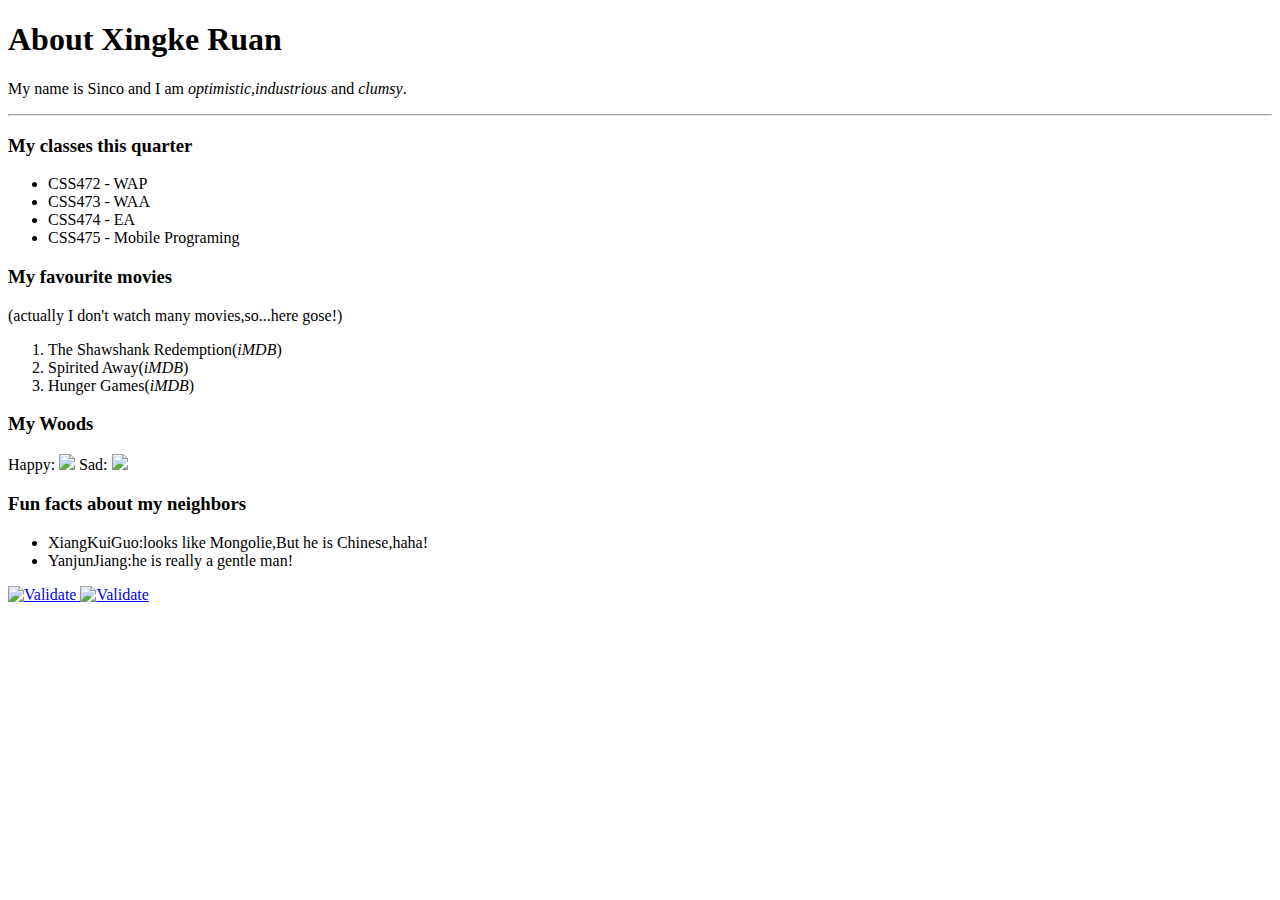
==== aboutme.html @ deb76806 "Update aboutme.html" ====
<!DOCTYPE html>
<html>
	<head>
		<meta charset="gb2312" >
		<title>About me</title>
		<link href="styleme.css" type="text/css" rel="stylesheet"/>
	</head>
	<body>
		<h1>About Xingke Ruan</h1>
		<p id="myself">
			My name is Sinco and I am <em >optimistic,industrious</em> and <em >clumsy</em>.
		</p>
		<hr/>
		
		<h3>My classes this quarter</h3>
		<ul>
			<li>CSS472 - WAP</li>
			<li>CSS473 - WAA</li>
			<li>CSS474 - EA</li>
			<li>CSS475 - Mobile Programing</li>
		</ul>
		<h3>My favourite movies</h3>
		<p id="describe">(actually I don't watch many movies,so...here gose!)</p>
		<ol id="movies">
			<li>The Shawshank Redemption(<em>iMDB</em>)</li>	
			<li>Spirited Away(<em>iMDB</em>)</li>	
			<li>Hunger Games(<em>iMDB</em>)</li>	
		</ol>
		<h3>My Woods</h3>
		<p>Happy:
			<img src="happy.jpg"/>
			Sad:
			<img src="sad.jpg"/>
		</p>

		<h3>Fun facts about my neighbors</h3>
		<ul>
			<li>XiangKuiGuo:looks like Mongolie,But he is Chinese,haha!</li>	
			<li>YanjunJiang:he is really a gentle man!</li>	
		</ul>
		<p>
			<a href="https://validator.w3.org/check/referer">
				<img src=https://mumstudents.org/cs472/2013-09/images/w3c-html.png alt="Validate" />
			</a>
			<a href="https://jigsaw.w3.org/css-validator/check/referer">
				<img src=https://mumstudents.org/cs472/2013-09/images/w3c-css.png alt="Validate" />
			</a>
		</p>
	</body>	
</html>
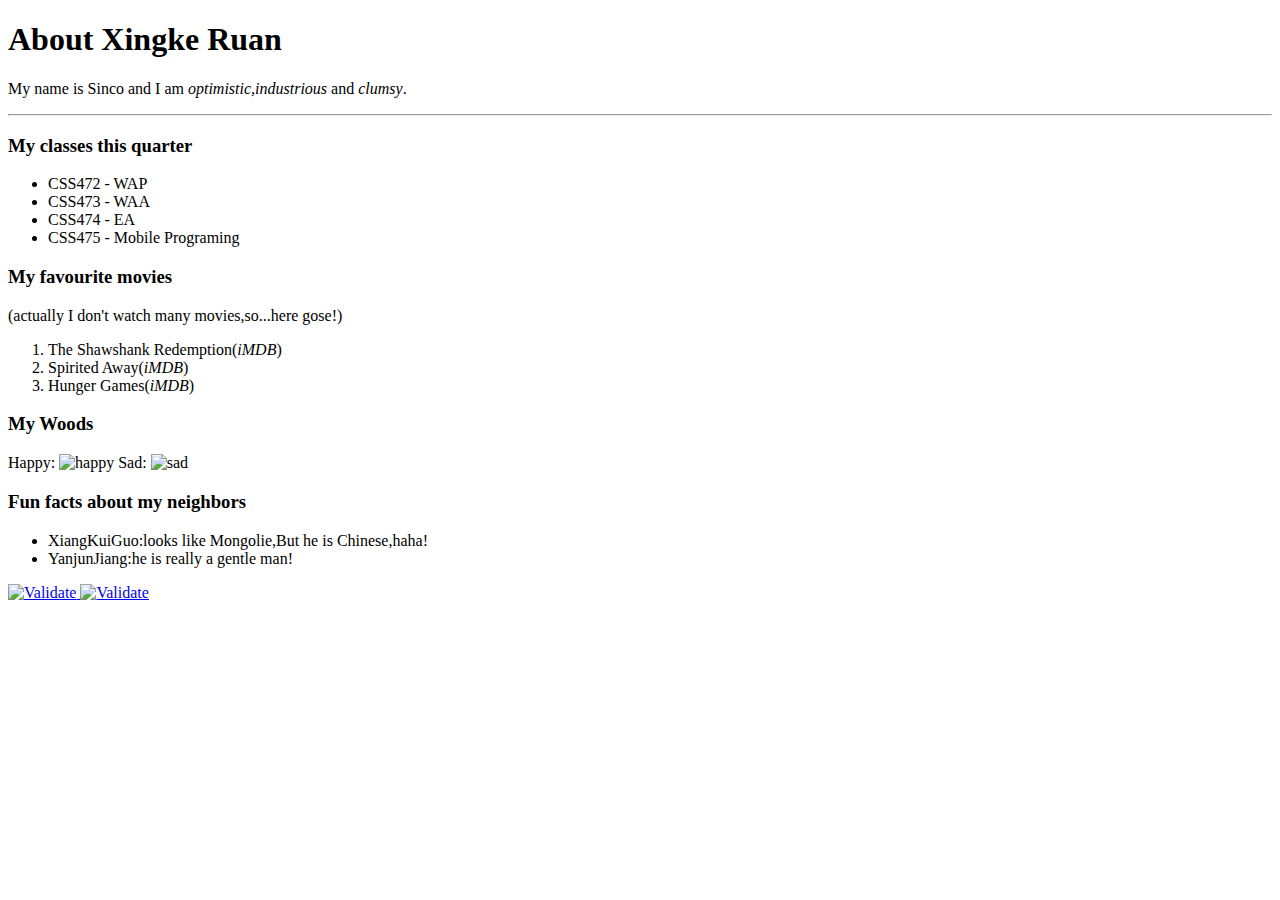
==== commit 65007419: "Update aboutme.html" ====
--- a/aboutme.html
+++ b/aboutme.html
@@ -1,7 +1,7 @@
 <!DOCTYPE html>
 <html>
 	<head>
-		<meta charset="gb2312" >
+		<meta charset="utf-8" >
 		<title>About me</title>
 		<link href="styleme.css" type="text/css" rel="stylesheet"/>
 	</head>
@@ -28,9 +28,9 @@
 		</ol>
 		<h3>My Woods</h3>
 		<p>Happy:
-			<img src="happy.jpg"/>
+			<img src="happy.jpg" alt="happy"/>
 			Sad:
-			<img src="sad.jpg"/>
+			<img src="sad.jpg" alt="sad"/>
 		</p>
 
 		<h3>Fun facts about my neighbors</h3>
@@ -40,10 +40,10 @@
 		</ul>
 		<p>
 			<a href="https://validator.w3.org/check/referer">
-				<img src=https://mumstudents.org/cs472/2013-09/images/w3c-html.png alt="Validate" />
+				<img src=http://mumstudents.org/cs472/2013-09/images/w3c-html.png alt="Validate" />
 			</a>
 			<a href="https://jigsaw.w3.org/css-validator/check/referer">
-				<img src=https://mumstudents.org/cs472/2013-09/images/w3c-css.png alt="Validate" />
+				<img src=http://mumstudents.org/cs472/2013-09/images/w3c-css.png alt="Validate" />
 			</a>
 		</p>
 	</body>	
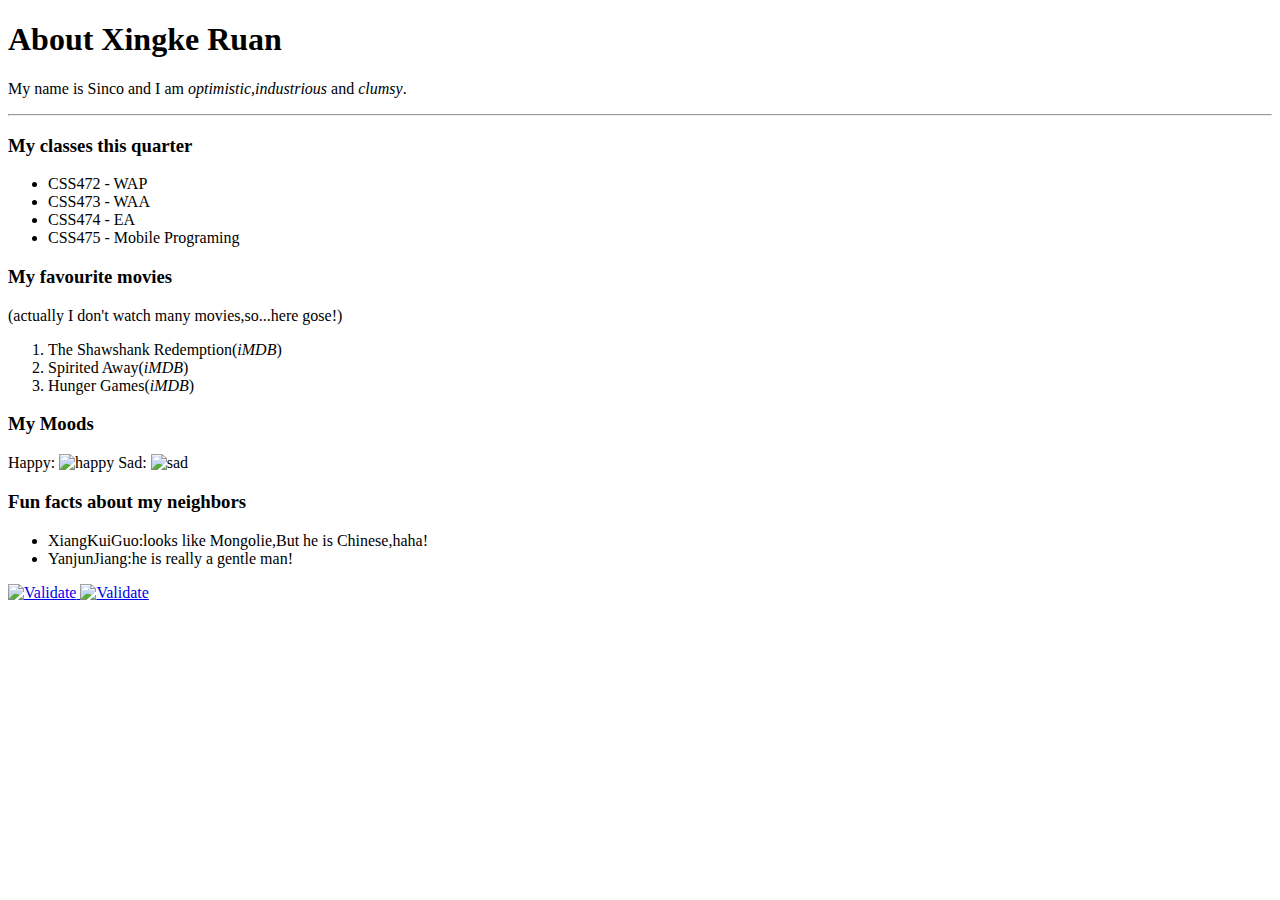
==== commit 0d7a2a1e: "Update aboutme.html" ====
--- a/aboutme.html
+++ b/aboutme.html
@@ -1,5 +1,5 @@
 <!DOCTYPE html>
-<html>
+<html lang="en">
 	<head>
 		<meta charset="utf-8" >
 		<title>About me</title>
@@ -26,7 +26,7 @@
 			<li>Spirited Away(<em>iMDB</em>)</li>	
 			<li>Hunger Games(<em>iMDB</em>)</li>	
 		</ol>
-		<h3>My Woods</h3>
+		<h3>My Moods</h3>
 		<p>Happy:
 			<img src="happy.jpg" alt="happy"/>
 			Sad:
